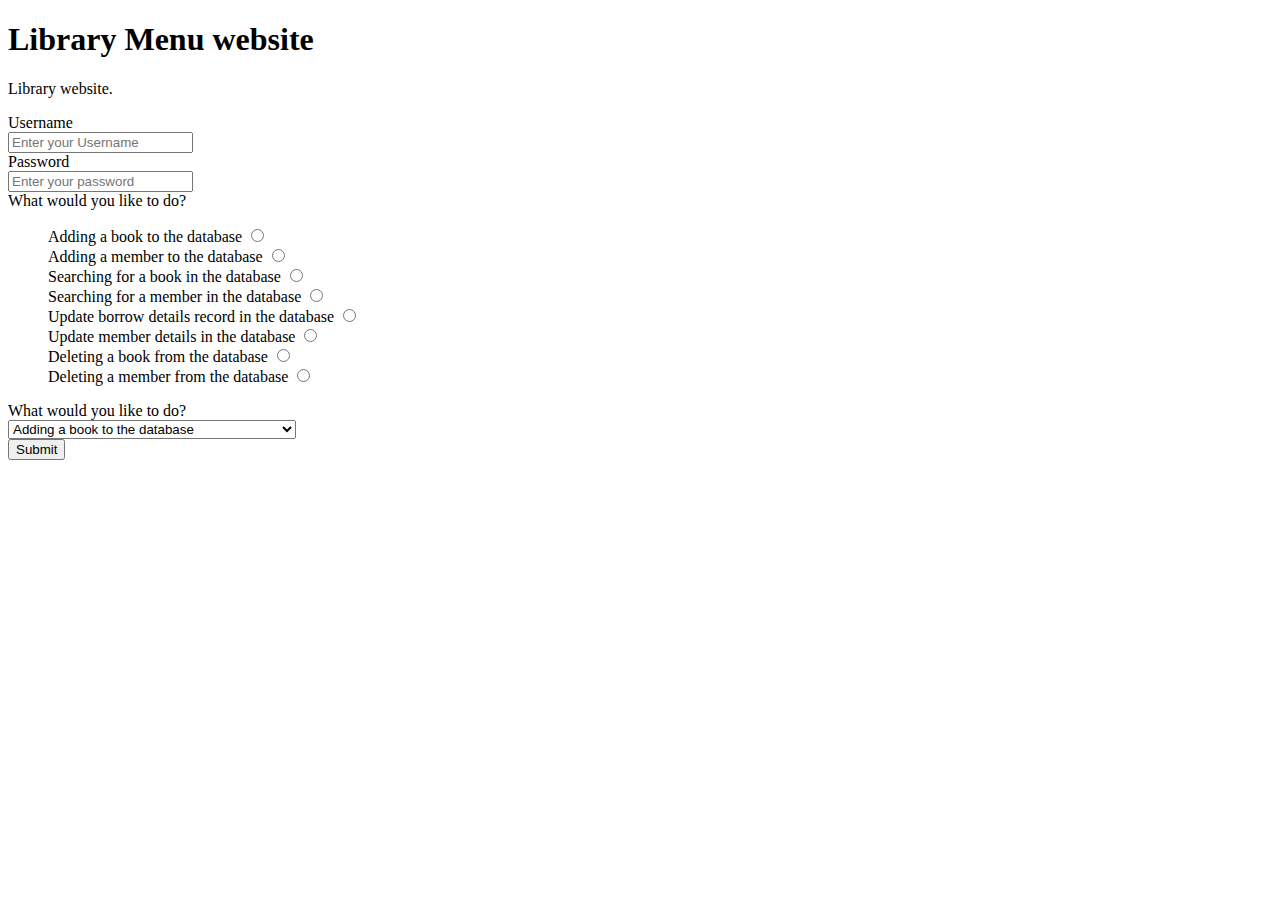
==== index.html @ 9bfbcc44 "add index.html" ====
<!DOCTYPE html>
<html>
<header>

</header>

<body>
  <main>
    <h1 id="title">Library Menu website</h1>
    <div class="master-div-style">
      <p id="description">Library website.</p>
      <form id="survey-form" action="/do-something">
        <div class="form-rows">
          <div class="labels">
            <label for="username" id="username-label">Username</label>
          </div>
          <div class="fields">
            <input type="text" id="username" class="input-fields" placeholder="Enter your Username" required>
          </div>
        </div>
        <div class="form-rows">
          <div class="labels">
            <label for="password" id="password-label">Password</label>
          </div>
          <div class="fields">
            <input type="password" id="password" name="password" class="input-fields" placeholder="Enter your password" required>
          </div>
        </div>
        <div class="form-rows">
          <div class="labels">
            <label for="function">What would you like to do?</label>
          </div>
          <div class="fields">
            <ul id="function" style="list-style: none;">
              <li class="radio">
                <label>
                  Adding a book to the database
                  <input name="function-radio" type="radio" value="1" class="user-selection">
                </label>
              </li>
              <li class="radio">
                <label>
                  Adding a member to the database
                  <input name="function-radio" type="radio" value="2" class="user-selection">
                </label>
              </li>
              <li class="radio">
                <label>
                  Searching for a book in the database
                  <input name="function-radio" type="radio" value="3" class="user-selection">
                </label>
              </li>
              <li class="radio">
                <label>
                  Searching for a member in the database
                  <input name="function-radio" type="radio" value="4" class="user-selection">
                </label>
              </li>
              <li class="radio">
                <label>
                  Update borrow details record in the database
                  <input name="function-radio" type="radio" value="5" class="user-selection">
                </label>
              </li>
              <li class="radio">
                <label>
                  Update member details in the database
                  <input name="function-radio" type="radio" value="6" class="user-selection">
                </label>
              </li>
              <li class="radio">
                <label>
                  Deleting a book from the database
                  <input name="function-radio" type="radio" value="7" class="user-selection">
                </label>
              </li>
              <li class="radio">
                <label>
                  Deleting a member from the database
                  <input name="function-radio" type="radio" value="8" class="user-selection">
                </label>
              </li>
            </ul>
          </div>
        </div>
        <div class="form-rows">
          <div class="labels">
            <label for="dropdown" id="dropdown-label">What would you like to do?</label>
          </div>
          <div class="fields">
            <select name="function" id="dropdown" class="dropdown">
                <option value="addingbook">Adding a book to the database</option>
                <option value="addingmember">Adding a member to the database</option>
                <option value="searchbook">Searching for a book in the database</option>
                <option value="searchmember">Searching for a member in the database</option>
                <option value="updateborrow">Update borrow details record in the database</option>
                <option value="updatemember">Update member details in the database</option>
                <option value="deletebook">Deleting a book from the database</option>
                <option value="deletemember">Deleting a member from the database</option>
              <option value="other">Other</option>
            </select>
          </div>
        </div>
        <button class="button" id="submit" type="submit">Submit</button>
      </form>
    </div>
  </main>
  
</body>
</html>

<!--Adding a book to the database
• Adding a book to the database
• Adding a member to the database
• Searching for a book in the database
• Searching for a member in the database
• Update borrow details record in the database
• Update member details in the database
• Deleting a book from the database
• Deleting a member from the database-->
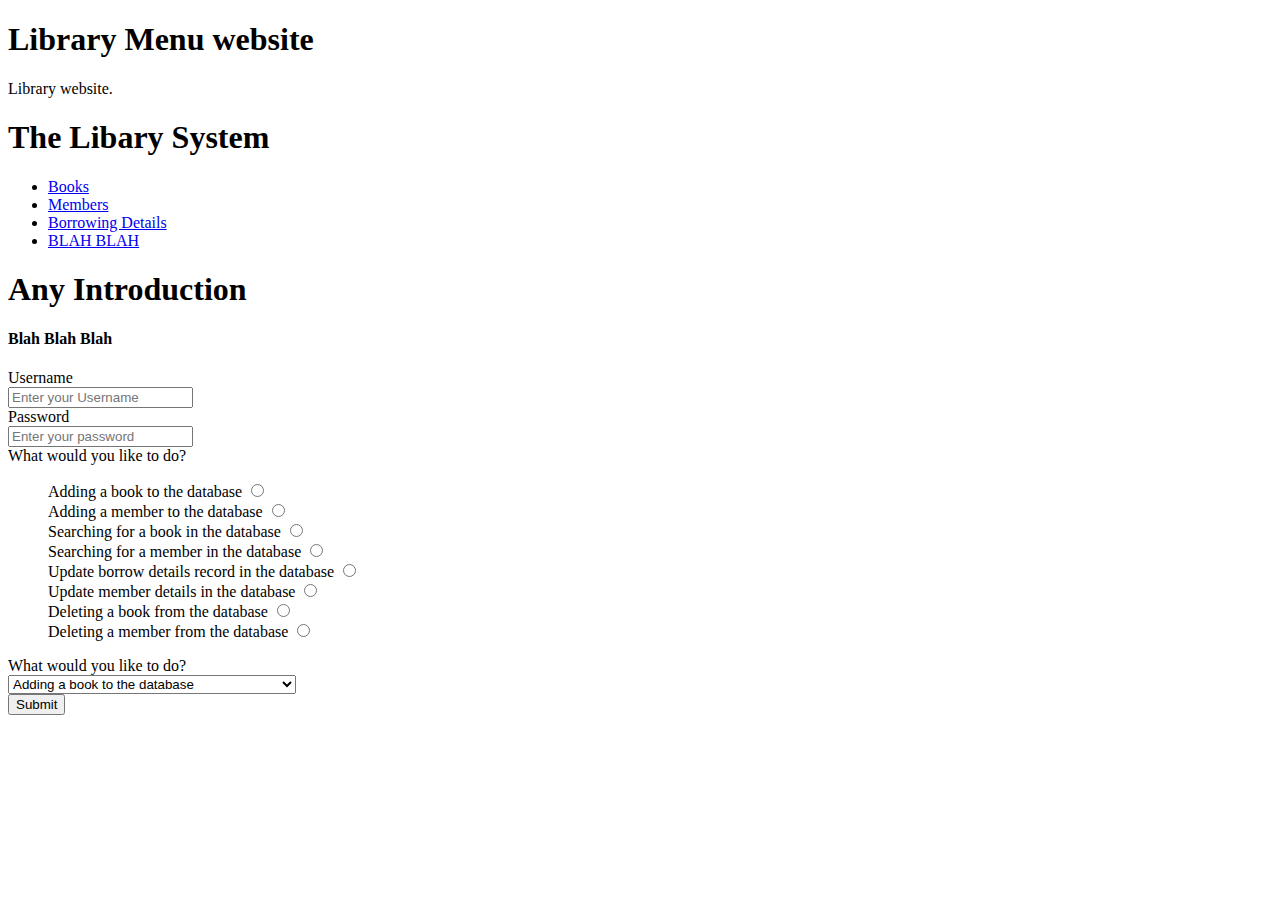
==== commit 8ed50e02: "modified index.html and added indes.css" ====
--- a/index.html
+++ b/index.html
@@ -1,14 +1,34 @@
 <!DOCTYPE html>
 <html>
-<header>
+  
+<head>
+  <link rel="stylesheet" href="index.css">
 
-</header>
+</head>
 
 <body>
   <main>
     <h1 id="title">Library Menu website</h1>
     <div class="master-div-style">
       <p id="description">Library website.</p>
+      <div class="navigationbar">
+        <nav>
+            <h1 class="logo">The Libary System</h1>
+            <ul>
+                <li><a href="#">Books</a></li>
+                <li><a href="#">Members</a></li>
+                <li><a href="#">Borrowing Details</a></li>
+                <li><a href="#">BLAH BLAH</a></li>
+
+                <!--<li><a href="#"><i class=" fa fa-search"></i></a></li>-->
+            </ul>
+        </nav>
+        <div class="Intro">
+            <h1>Any Introduction</h1>
+            <h4> Blah Blah Blah </h4>
+        </div>
+      </div>
+
       <form id="survey-form" action="/do-something">
         <div class="form-rows">
           <div class="labels">
@@ -101,6 +121,7 @@
             </select>
           </div>
         </div>
+
         <button class="button" id="submit" type="submit">Submit</button>
       </form>
     </div>
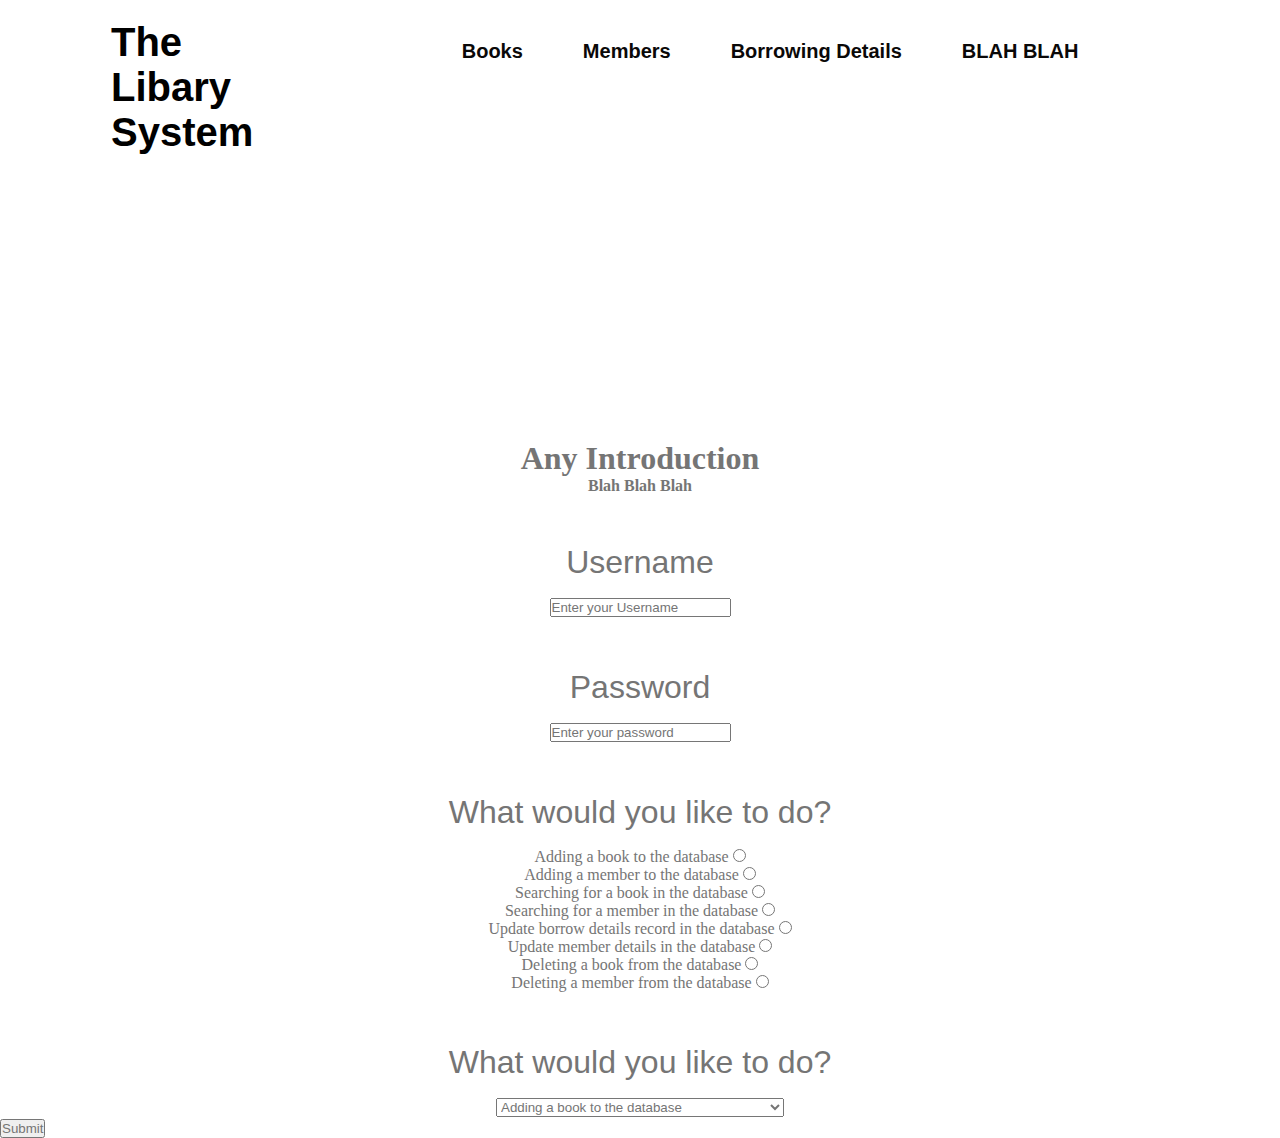
==== commit 80b3abea: "modified both" ====
--- a/index.html
+++ b/index.html
@@ -8,9 +8,7 @@
 
 <body>
   <main>
-    <h1 id="title">Library Menu website</h1>
-    <div class="master-div-style">
-      <p id="description">Library website.</p>
+
       <div class="navigationbar">
         <nav>
             <h1 class="logo">The Libary System</h1>
--- a/index.css
+++ b/index.css
@@ -0,0 +1,76 @@
+@import url('https://stackpath.bootstrapcdn.com/font-awesome/4.7.0/css/font-awesome.min.css');
+ * {
+	padding: 0;
+    margin: 0;
+	color: #757575
+ }
+                                
+ .logo {
+	font-family: 'Poppins', sans-serif;
+	color: black;
+	font-size: 40px;
+	max-width: 150px;
+	font-weight: bold;
+}
+
+ nav {
+	width: 96%;
+	height: 70px;
+	font-family: sans-serif;
+	margin: 20px auto;
+	display: flex;
+	justify-content: space-around;
+}
+
+nav ul {
+	width: 60%;
+	list-style: none;
+ }
+
+ nav ul li {
+	list-style: none;
+	float: left;
+	margin: 10px 20px;
+	padding: 10px;
+	font-size: 20px;
+	font-weight: bold;
+}
+
+nav ul li a {
+	text-decoration: none;
+	color: rgb(10, 8, 8);
+}
+
+nav ul li a:hover {
+	color: rgb(180, 50, 50);
+}
+
+.Intro {
+	width: 80%;
+	height: 2px;
+	padding: 50px;
+	background: #ffffff40;
+	text-align: center;
+	margin: 10px auto;
+	margin-top: 300px;
+}
+
+.labels {
+    font-weight: 100;
+	font-size: xx-large;
+	font-family: Verdana, Geneva, Tahoma, sans-serif;
+	width: 80%;
+	height: 2px;
+	padding: 2px;
+	background: #ffffff40;
+	text-align: center;
+	margin: 2px auto;
+	margin-top: 50px;
+}
+
+.fields {
+
+	text-align: center;
+	margin: 2px auto;
+	margin-top: 50px;
+}